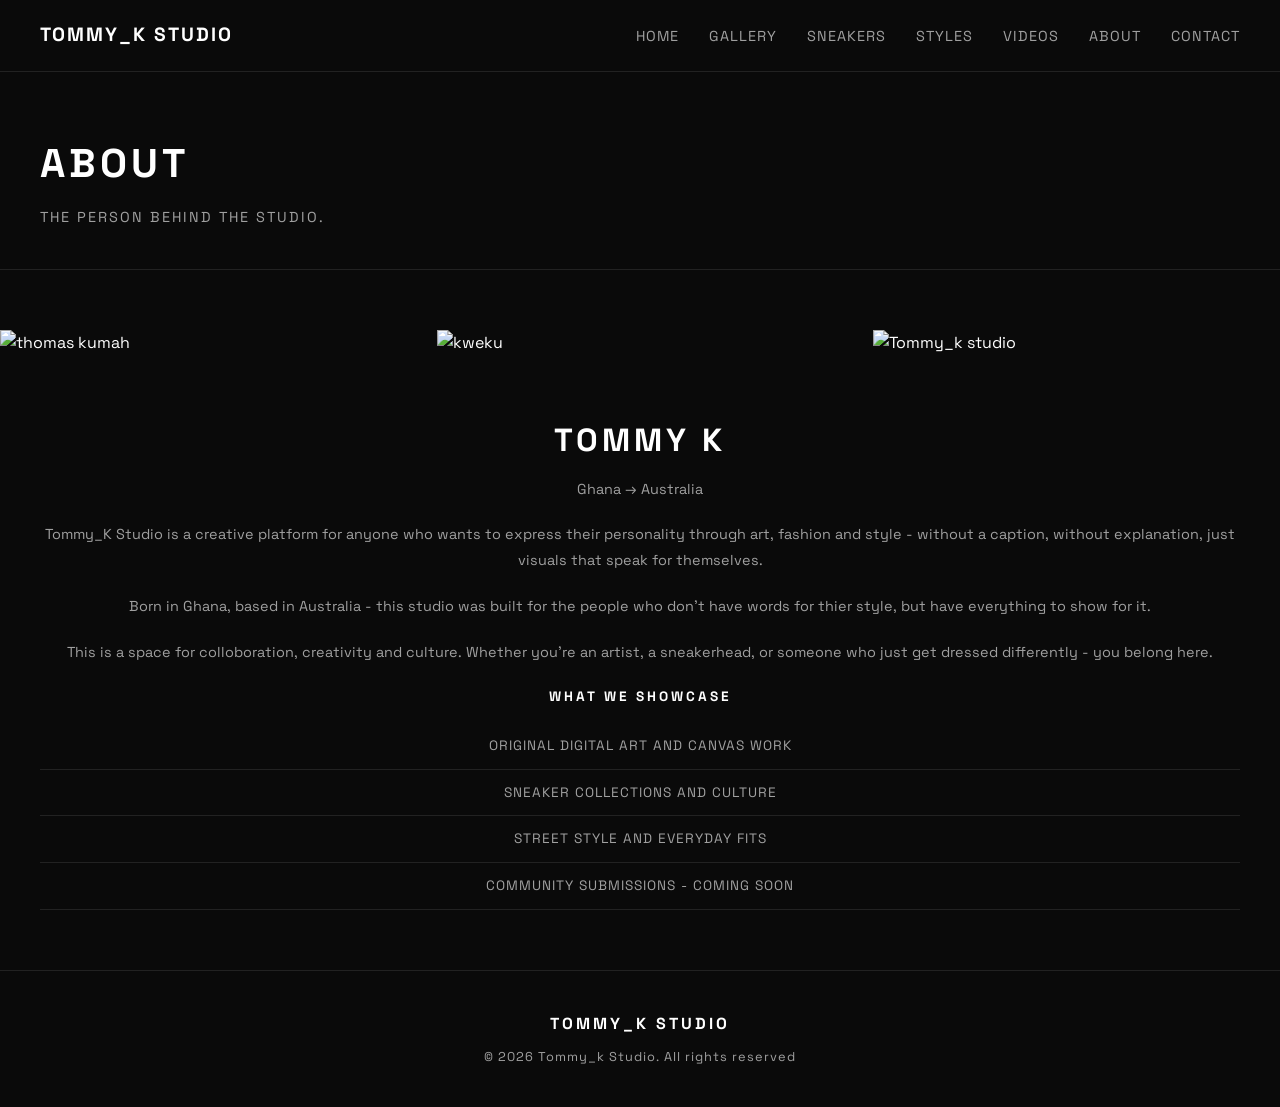
==== about.html @ ef5fa597 "add videos page with Youtube embeds" ====
<!DOCTYPE html>
<html lang="en">
<head>
    <meta charset="UTF-8">
    <meta name="viewport" content="width=device-width, initial-scale=1.0">
    <title>About - Tommy_k Studio</title>
    <link rel="preconnect" href="https://fonts.googleapis.com">
    <link rel="preconnect" href="https://fonts.gstatic.com" crossorigin>
    <link href="https://fonts.googleapis.com/css2?family=Space+Grotesk:wght@300..700&display=swap" rel="stylesheet">
    <link rel="stylesheet" href="css/styles.css">
</head>

<body>

    <nav>
        <div class="nav-logo">Tommy_k Studio</div>
        <ul class="nav-links">
            <li><a href="index.html">Home</a></li>
            <li><a href="gallery.html">Gallery</a></li>
            <li><a href="sneakers.html">Sneakers</a></li>
            <li><a href="style.html">Styles</a></li>
             <li><a href="videos.html">Videos</a></li>
            <li><a href="about.html">About</a></li>
            <li><a href="contact.html">Contact</a></li>
           
        </ul>
    </nav>

<header class="page-header">
    <h1>About</h1>
    <p>The person behind the studio.</p>
</header>

<main>
    <section class="about-section">

        <div class="about-image">
            <img src="img/about-1.jpeg" alt="thomas kumah">
            <img src="img/about-3.jpeg" alt="kweku">
            <img src="img/about-2.jpeg" alt="Tommy_k studio">
        </div>


        <div class="about-text">
            <h2>Tommy k</h2>
            <p class="about-origin">Ghana → Australia</p>

            <p>Tommy_K Studio is a creative platform for anyone who wants to express their personality through art, fashion and style - without a caption, without explanation, just visuals that speak for themselves.</p>

            <p>Born in Ghana, based in Australia - this studio was built for the people who don't have words for thier style, but have everything to show for it.</p>

            <p>This is a space for colloboration, creativity and culture. Whether you're an artist, a sneakerhead, or someone who just get dressed differently - you belong here.</p>

            <h3> What We Showcase</h3>
            <ul class="about-list">
                <li>Original digital art and canvas work</li>
                <li>Sneaker collections and culture</li>
                <li>Street style and everyday fits</li>
                <li>Community submissions - coming soon</li>
            </ul>
        </div>
    </section>
</main>

<footer>
    <div class="footer-content">
        <p class="footer-brand">Tommy_k Studio</p>
        <p class="footer-text">&copy; 2026 Tommy_k Studio. All rights reserved</p>
    </div>
</footer>
    
</body>
</html>
---- css/styles.css ----
/* GLOBAL RESET */
*{
    margin: 0;
    padding:0;
    box-sizing: border-box;
}

body {
    font-family: "Space Grotesk", sans-serif;
    background-color: #0a0a0a;
    color: #ffffff;
    line-height: 1.6;
}

/* NAV */
nav {
    display: flex;
    justify-content: space-between;
    align-items: center;
    padding: 20px 40px;
    border-bottom: 1px solid #222222;
    position: sticky;
    top: 0;
    background-color: #0a0a0a;
    z-index: 100;
}

.nav-logo {
    font-size: 1.2rem;
    font-weight: 700;
    letter-spacing: 2px;
    text-transform: uppercase;
}

.nav-links {
    list-style: none;
    display: flex;
    gap: 30px;
}

.nav-links a {
    color: #a0a0a0;
    text-decoration: none;
    font-size: 0.9rem;
    letter-spacing: 1px;
    text-transform: uppercase;
}

.nav-links a:hover {
    color: #ffffff
}

/* HERO */

.hero {
    height: 90vh;
    display: flex;
    align-items: center;
    justify-content: center;
    text-align: center;
    border-bottom: 1px solid #222222;
    background-color: #0f0f0f;
}

.hero-content h1 {
    font-size: 4rem;
    font-weight: 700;
    letter-spacing: 6px;
    text-transform: uppercase;
    margin-bottom: 20px;
}

.hero-tagline {
    font-size: 1rem;
    color: #a0a0a0;
    letter-spacing: 4px;
    text-transform: uppercase;
    margin-bottom: 40px;
}

.hero-btn {
    display: inline-block;
    padding: 14px 40px;
    border: 1px solid #ffffff;
    color: #ffffff;
    text-decoration: none;
    font-size: 0.85rem;
    letter-spacing: 3px;
    text-transform: uppercase;
    transition: all 0.3s ease;
}

.hero-btn:hover {
    background-color: #ffffff;
    color: #0a0a0a;
}

/* PREVIEW GRID */

.preview-grid {
    display:grid;
    grid-template-columns: repeat(3, 1fr);
    gap: 1px;
    background-color: #222222;
    border-top: 1px solid #222222;
    align-items: start;
}

.preview-card {
    background-color: #0a0a0a;
    padding: 40px 40px;
    display: flex;
    flex-direction: column;
    gap: 15px;
}

.preview-card img {
    width: 100%;
    height: 400px;
    object-fit: cover;
    object-position: center;
}

.outfit-preview {
    object-fit: cover !important;
    object-position: 50% 15% !important; 
    height: 400px !important;
}

.preview-card h2 {
    font-size: 1.2rem;
    font-weight: 700;
    letter-spacing: 3px;
    text-transform: uppercase;
}

.preview-card p {
    color: #a0a0a0;
    font-size: 0.9rem;
    text-transform: uppercase;
    letter-spacing: 1px;
}

.preview-card a {
    color: #ffffff;
    text-decoration: none;
    font-size: 0.8rem;
    letter-spacing: 2px;
    text-transform: uppercase;
    border-bottom: 1px solid #444444;
    padding-bottom: 4px;
    width: fit-content;
}

.preview-card a:hover {
    border-bottom-color: #ffffff;
}

/* FOOTER */

footer {
    border-top: 1px solid #222222;
    padding: 40px;
    text-align: center;
    margin-top: 0;
}

.footer-brand {
    font-size: 1rem;
    font-weight: 700;
    letter-spacing: 3px;
    text-transform: uppercase;
    margin-bottom: 10px;
}

.footer-text {
    font-size: 0.8rem;
    color: #a0a0a0;
    letter-spacing: 1px;
}

/* PAGE HEADR */

.page-header {
    padding: 60px 40px 40px;
    border-bottom: 1px solid #222222;
   
}

.page-header h1 {
    font-size: 2.5rem;
    font-weight: 700;
    letter-spacing: 4px;
    text-transform: uppercase;
    margin-bottom: 10px;
}

.page-header p {
    color: #a0a0a0;
    font-size: 0.9rem;
    letter-spacing: 2px;
    text-transform: uppercase;
}

/* GALLERY GRID */
/*.gallery-grid {
    display: grid;
    grid-template-columns: repeat(3, 1fr);
    gap: 2px;
    background-color: #222222;
    padding: 2px;
}

.gallery-item img {
    width: 100%;
    height: 500px;
    object-fit: cover;
    display: block;
    transition: opacity 0.3s ease;

}

.gallery-item img:hover {
    opacity: 0.7;
}*/

.gallery-grid {
    columns: 3;
    column-gap: 2px;
    padding: 2px;
    background-color: #222222;
}

.gallery-item {
    break-inside: avoid;
    margin-bottom: 2px;

}

.gallery-item img {
   width: 100%;
   height: auto;
   display: block;
   transition: opacity 0.3s ease;
}

.gallery-item img:hover {
    opacity: 0.7;
}

.art-name {
    padding: 10px 12px;
    font-size: 0.75rem;
    letter-spacing: 1px;
    text-transform: uppercase;
    color: #a0a0a0;
    background-color: #0a0a0a;
    text-align: center;
}

/* SNEAKER GRID */

.sneaker-grid {
    columns: 3;
    column-gap: 2px;
    padding: 2px;
    background-color: #222222;
}

.sneaker-item {
    break-inside: avoid;
    margin-bottom: 2px;
}

.sneaker-item img {
    width: 100%;
    height: auto;
    display: block;
    transition: opacity 0.3s ease;
}

.sneaker-item img:hover {
    opacity: 0.7;
}

.sneaker-name {
    padding: 10px 12px;
    font-size: 0.7rem;
    letter-spacing: 1px;
    text-transform: uppercase;
    color: #a0a0a0;
    background-color: #0a0a0a;
    text-align: center;
}

/* STYLE GRID */

.style-grid {
    columns: 3;
    column-gap: 3px;
    padding: 2px;
    background-color: #222222;
}

.style-item {
    break-inside: avoid;
    margin-bottom: 2px;
}

.style-item img {
    width: 100%;
    height: auto;
    display: block;
    transition: opacity 0.3s ease;
}

.style-item img:hover {
    opacity: 0.7;
}

/* ABOUT */

.about-section {
    display: block;
    padding: 60px 0px;
    max-width: 100%;
    margin: 0;

}

.about-image {
    display: flex;
    gap: 30px;
    margin-bottom: 60px;
    overflow: hidden;
    width: 100%;
}

.about-image img {
    width: 33.33%;
    height: auto;
    object-fit: contain;
    max-width: 100%;
    
}

.about-text {
    padding: 0 40px;
    text-align: center;

}



.about-text h2 {
    font-size: 2rem;
    font-weight: 700;
    letter-spacing: 4px;
    text-transform: uppercase;
    margin-bottom: 10px;
}

.about-origin {
    color: #a0a0a0;
    font-size: 0.95rem;
    line-height: 1.8;
    margin-bottom: 20px;
}

.about-text p {
    color: #a0a0a0;
    font-size: 0.9rem;
    line-height: 1.8;
    margin-bottom: 20px;
}

.about-text h3 {
    font-size: 0.85rem;
    font-weight: 700;
    letter-spacing: 3px;
    text-transform: uppercase;
    margin-bottom: 15px;
    margin-top: 10px;
}

.about- list {
    display: inline-block;
    text-align: left;
    list-style: none;
    padding: 0;
}

.about-list li {
    color: #a0a0a0;
    font-size: 0.85rem;
    letter-spacing: 1px;
    list-style: none;
    text-transform: uppercase;
    padding: 12px 0;
    border-bottom: 1px solid #222222;
}

/* CONTACT */

.contact-section {
    display: grid;
    grid-template-columns: 1fr 1fr;
    gap: 60px;
    padding: 60px 40px;
    max-width: 1000px;
    margin: 0 auto;
}

.contact-info h2 {
    font-size: 1.5rem;
    font-weight: 700;
    letter-spacing: 3px;
    text-transform: uppercase;
    margin-bottom: 15px;
}

.contact-info p {
    color: #a0a0a0;
    font-size: 0.9rem;
    line-height: 1.8;
    margin-bottom: 30px;
}

.contact-details {
    border-top: 1px solid #222222;
}

.contact-label {
    font-size: 0.7rem;
    letter-spacing: 2px;
    text-transform: uppercase;
    color: #ffffff;
    margin-top: 20px;
    margin-bottom: 5px;
}

.contact-details a {
    color: #a0a0a0;
    text-decoration: none;
}

.contact-details a:hover {
    color: #ffffff;
}

.contact-form h2 {
    font-size: 1.5rem;
    font-weight: 700;
    letter-spacing: 3px;
    text-transform: uppercase;
    margin-bottom: 25px;
}

.contact-form label {
    font-size: 0.75rem;
    letter-spacing: 2px;
    text-transform: uppercase;
    color: #a0a0a0;
}

.contact-form input,
.contact-form textarea {
    background-color: #111111;
    border: 1px solid #222222;
    color: #ffffff;
    padding: 12px;
    font-family: "Space Grotesk", sans-serif;
    font-size: 0.9rem;
    width: 100%;
}

.contact-form input:focus,
.contact-form textarea:focus {
    outline: none;
    border-color: #ffffff;
}

.contact-form button {
    background-color: transparent;
    border: 1px solid #ffffff;
    color: #ffffff;
    padding: 14px;
    font-family: "Space Grotesk", sans-serif;
    font-size: 0.85rem;
    letter-spacing: 3px;
    text-transform: uppercase;
    cursor: pointer;
    transition: all 0.3s ease;
}

.contact-form button:hover {
    background-color: #ffffff;
    color: #0a0a0a;
}

/* MOBILE */

@media screen and (max-width: 700px) {

    nav {
        flex-direction: column;
        align-items: flex-start;
        padding: 20px;
        gap: 15px;
    }

    .nav-links {
        flex-direction: column;
        gap: 10px;
    }

    .hero-content h1 {
        font-size: 2rem;
        letter-spacing: 3px;
    }

    .hero-tagline {
        font-size: 0.85rem;
    }

    .preview-grid {
        grid-template-columns: 1fr;
    }

    .gallery-grid {
        columns: 1;
    }

    .sneaker-grid {
        columns: 1;
    }

    .style-grid {
        columns: 1;
    }

    .contact-section {
        grid-template-columns: 1fr;
        padding: 40px 20px;
    }

    .about-image {
        flex-direction: column;
    }

    .about-image img {
        width: 100%;
    }

    .page-header {
        padding: 40px 20px 20px;
    }
    
}

/* VIDEO GRID */

.video-grid {
    display: grid;
    grid-template-columns: repeat(2, 1fr);
    gap: 40px;
    padding: 60px 40px;
    max-width: 1200px;
    margin: 0 auto;
}

.video-wrapper {
    position: relative;
    padding-bottom: 56.25%;
    height: 0;
    overflow: hidden;
}

.video-wrapper iframe {
    position: absolute;
    top: 0;
    left: 0;
    width: 100%;
    height: 100%;
}

.video-title {
    font-size: 0.8rem;
    letter-spacing: 2px;
    text-transform: uppercase;
    color: #a0a0a0;
    margin-top: 12px;
}
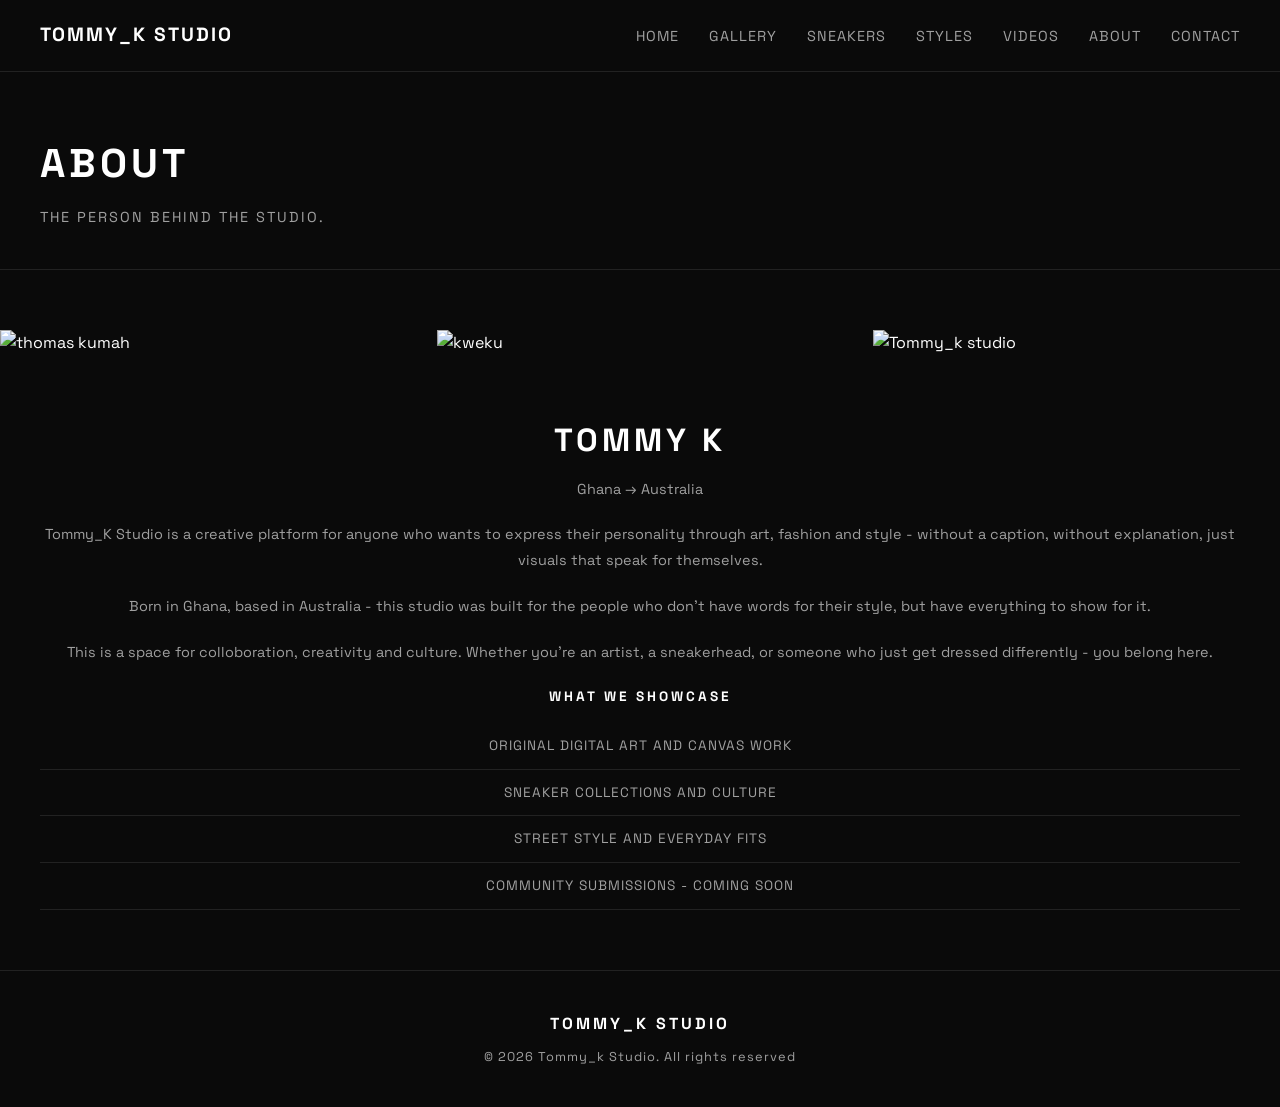
==== commit d65cd2f9: "update site URLs to tommyk-studio.github.io" ====
--- a/about.html
+++ b/about.html
@@ -47,7 +47,7 @@
 
             <p>Tommy_K Studio is a creative platform for anyone who wants to express their personality through art, fashion and style - without a caption, without explanation, just visuals that speak for themselves.</p>
 
-            <p>Born in Ghana, based in Australia - this studio was built for the people who don't have words for thier style, but have everything to show for it.</p>
+            <p>Born in Ghana, based in Australia - this studio was built for the people who don't have words for their style, but have everything to show for it.</p>
 
             <p>This is a space for colloboration, creativity and culture. Whether you're an artist, a sneakerhead, or someone who just get dressed differently - you belong here.</p>
 
--- a/css/styles.css
+++ b/css/styles.css
@@ -312,6 +312,7 @@
     height: auto;
     display: block;
     transition: opacity 0.3s ease;
+    image-orientation: from-image;
 }
 
 .style-item img:hover {
